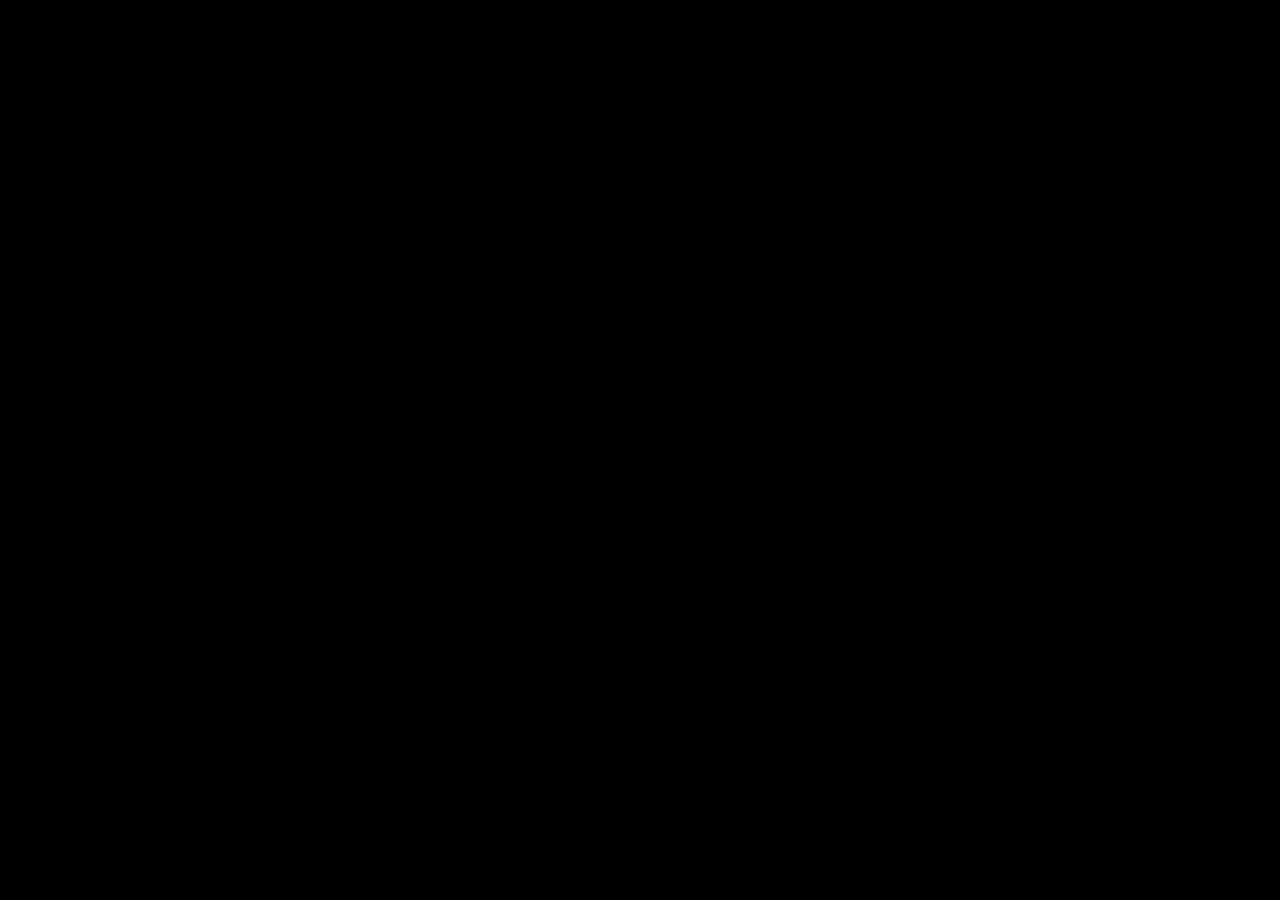
==== subpage/bingdwendwen/index.html @ 2288691b "create bingdundun" ====
<!DOCTYPE html>
<html lang="en">

<head>
	<title>冰墩墩</title>
	<meta charset="utf-8">
	<meta name="viewport" content="width=device-width, user-scalable=no, minimum-scale=1.0, maximum-scale=1.0">
	<style>
		html,
		body {
			padding: 0;
			margin: 0;
		}
	</style>
</head>

<body>
	<script type="module">
		import * as THREE from './js/three.module.js';

			import { OrbitControls } from './js/OrbitControls.js';
			import { GLTFLoader } from './js/GLTFLoader.js';

			let camera, scene, renderer;

			init();
			render();

			function init() {

				const container = document.createElement( 'div' );
				document.body.appendChild( container );

				camera = new THREE.PerspectiveCamera( 45, window.innerWidth / window.innerHeight, 0.25, 20 );
				camera.position.set( 0, 0, 3 );

				scene = new THREE.Scene();

				const envmap = new THREE.TextureLoader().load( "model/env.jpg",function(texture){
					const loader = new GLTFLoader().setPath( 'model/' );
					loader.load( 'dwendwen.gltf', function ( gltf ) {
						gltf.scene.traverse( function ( child ) {
							if(child.name=="outer"||child.name=="mask"){
								child.material.envMap = texture;
								child.material.envMap.mapping = THREE.EquirectangularReflectionMapping;
								child.material.envMapIntensity=2;
							}else if(child.name=="body"){
								var map = child.material.map;
								child.material = new THREE.MeshToonMaterial({map:map});
							}
						});

						scene.add( gltf.scene );
						render();
					} );
				});

				renderer = new THREE.WebGLRenderer( { antialias: true } );
				renderer.setPixelRatio( window.devicePixelRatio );
				renderer.setSize( window.innerWidth, window.innerHeight );
				container.appendChild( renderer.domElement );
				
				const controls = new OrbitControls( camera, renderer.domElement );
				controls.addEventListener( 'change', render ); // use if there is no animation loop
				controls.minDistance = 2;
				controls.maxDistance = 10;
				controls.target.set( 0, 0, - 0.2 );
				controls.update();

				window.addEventListener( 'resize', onWindowResize );
			}

			function onWindowResize() {
				camera.aspect = window.innerWidth / window.innerHeight;
				camera.updateProjectionMatrix();
				renderer.setSize( window.innerWidth, window.innerHeight );
				render();
			}

			function render() {
				renderer.render( scene, camera );
			}
		</script>
</body>

</html>
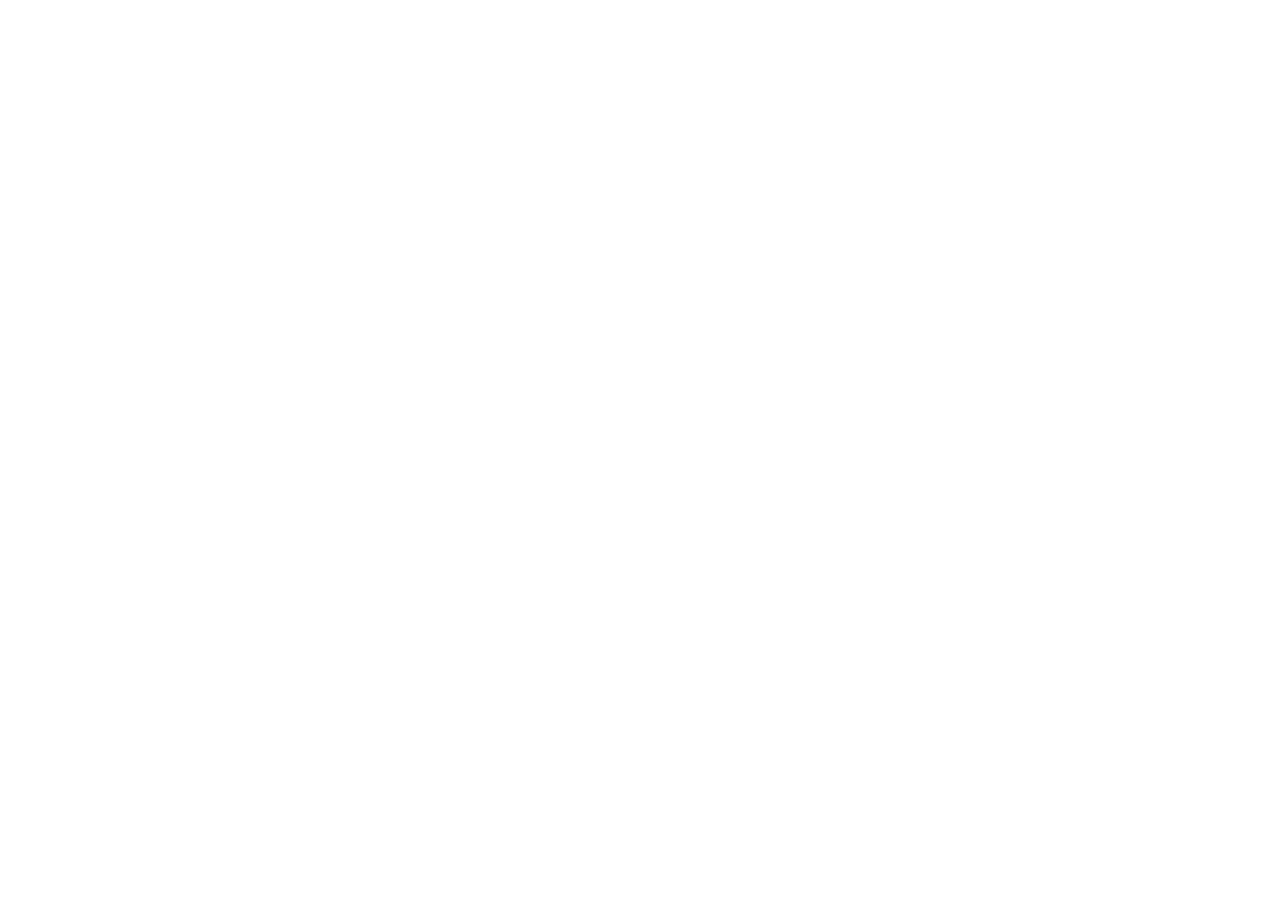
==== commit 799e807a: "update" ====
--- a/subpage/bingdwendwen/index.html
+++ b/subpage/bingdwendwen/index.html
@@ -55,7 +55,7 @@
 					} );
 				});
 
-				renderer = new THREE.WebGLRenderer( { antialias: true } );
+				renderer = new THREE.WebGLRenderer( { antialias: true, alpha: true } );
 				renderer.setPixelRatio( window.devicePixelRatio );
 				renderer.setSize( window.innerWidth, window.innerHeight );
 				container.appendChild( renderer.domElement );
@@ -81,6 +81,24 @@
 				renderer.render( scene, camera );
 			}
 		</script>
+	<script>
+		var MyFunctions = {
+			/**
+			 * 得到一个最小值到最大值之间的随机整数
+			 * @param {*} min 最小值
+			 * @param {*} max 最大值
+			 */
+			getRandom: function (min, max) {
+				return Math.floor(Math.random() * (max + 1 - min) + min);
+			}
+		};
+		var html = document.querySelector("html");
+		html.onclick = function () {
+			// 0 - 255
+			this.style.background =
+				`rgb(${MyFunctions.getRandom(0, 255)},${MyFunctions.getRandom(0, 255)},${MyFunctions.getRandom(0, 255)})`;
+		}
+	</script>
 </body>
 
 </html>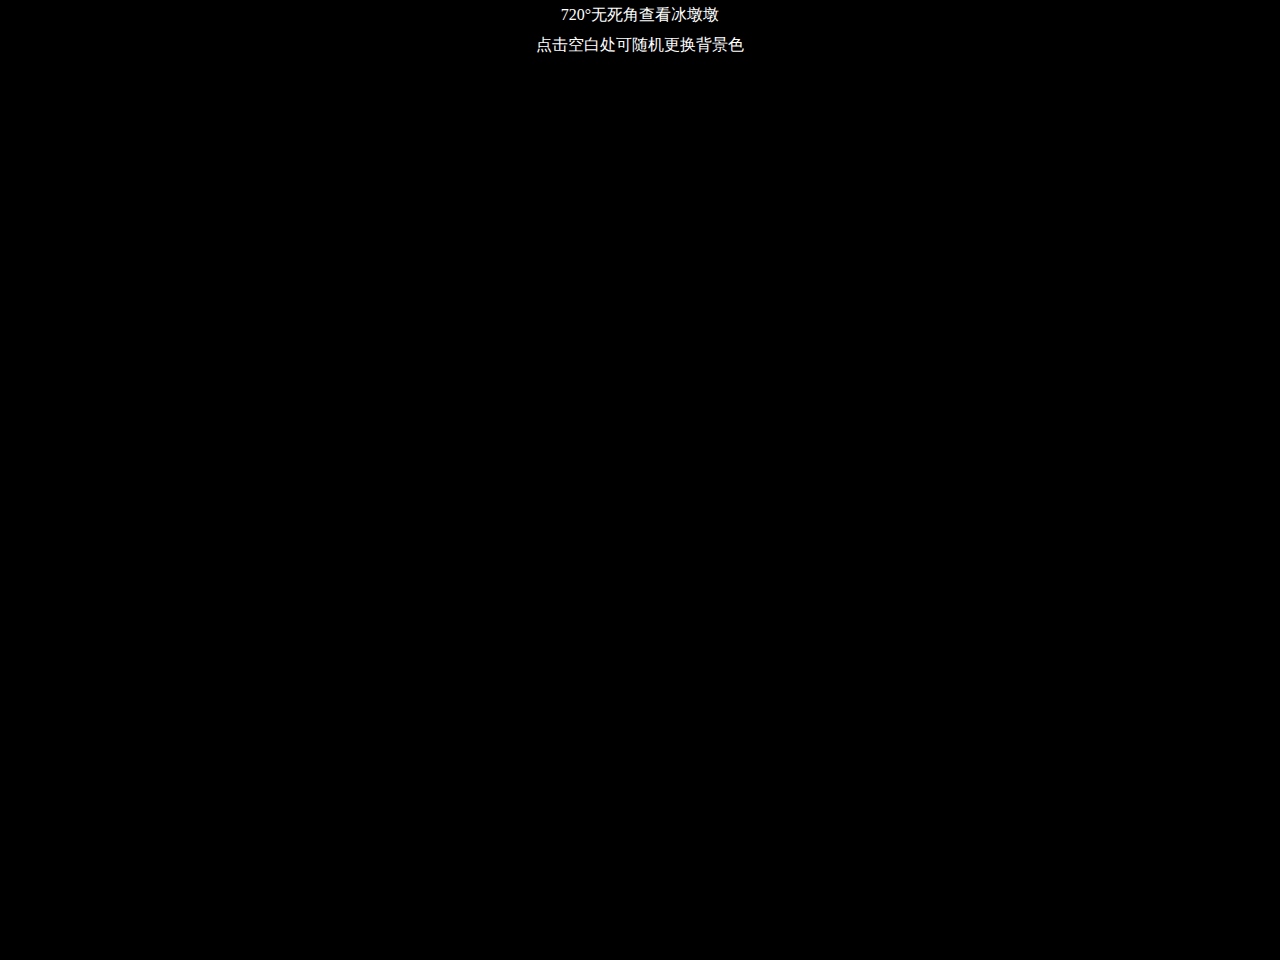
==== commit 39ec734c: "update bingdwendwen" ====
--- a/subpage/bingdwendwen/index.html
+++ b/subpage/bingdwendwen/index.html
@@ -11,10 +11,23 @@
 			padding: 0;
 			margin: 0;
 		}
+
+		html {
+			background: #000;
+		}
+
+		.tips p {
+			width: 320px;
+			margin: 0 auto;
+			color: #fff;
+			line-height: 30px;
+			text-align: center;
+		}
 	</style>
 </head>
 
 <body>
+
 	<script type="module">
 		import * as THREE from './js/three.module.js';
 
@@ -32,7 +45,7 @@
 				document.body.appendChild( container );
 
 				camera = new THREE.PerspectiveCamera( 45, window.innerWidth / window.innerHeight, 0.25, 20 );
-				camera.position.set( 0, 0, 3 );
+				camera.position.set( 0, 0, 3);
 
 				scene = new THREE.Scene();
 
@@ -99,6 +112,11 @@
 				`rgb(${MyFunctions.getRandom(0, 255)},${MyFunctions.getRandom(0, 255)},${MyFunctions.getRandom(0, 255)})`;
 		}
 	</script>
+
+	<div class="tips">
+		<p>720°无死角查看冰墩墩</p>
+		<p>点击空白处可随机更换背景色</p>
+	</div>
 </body>
 
 </html>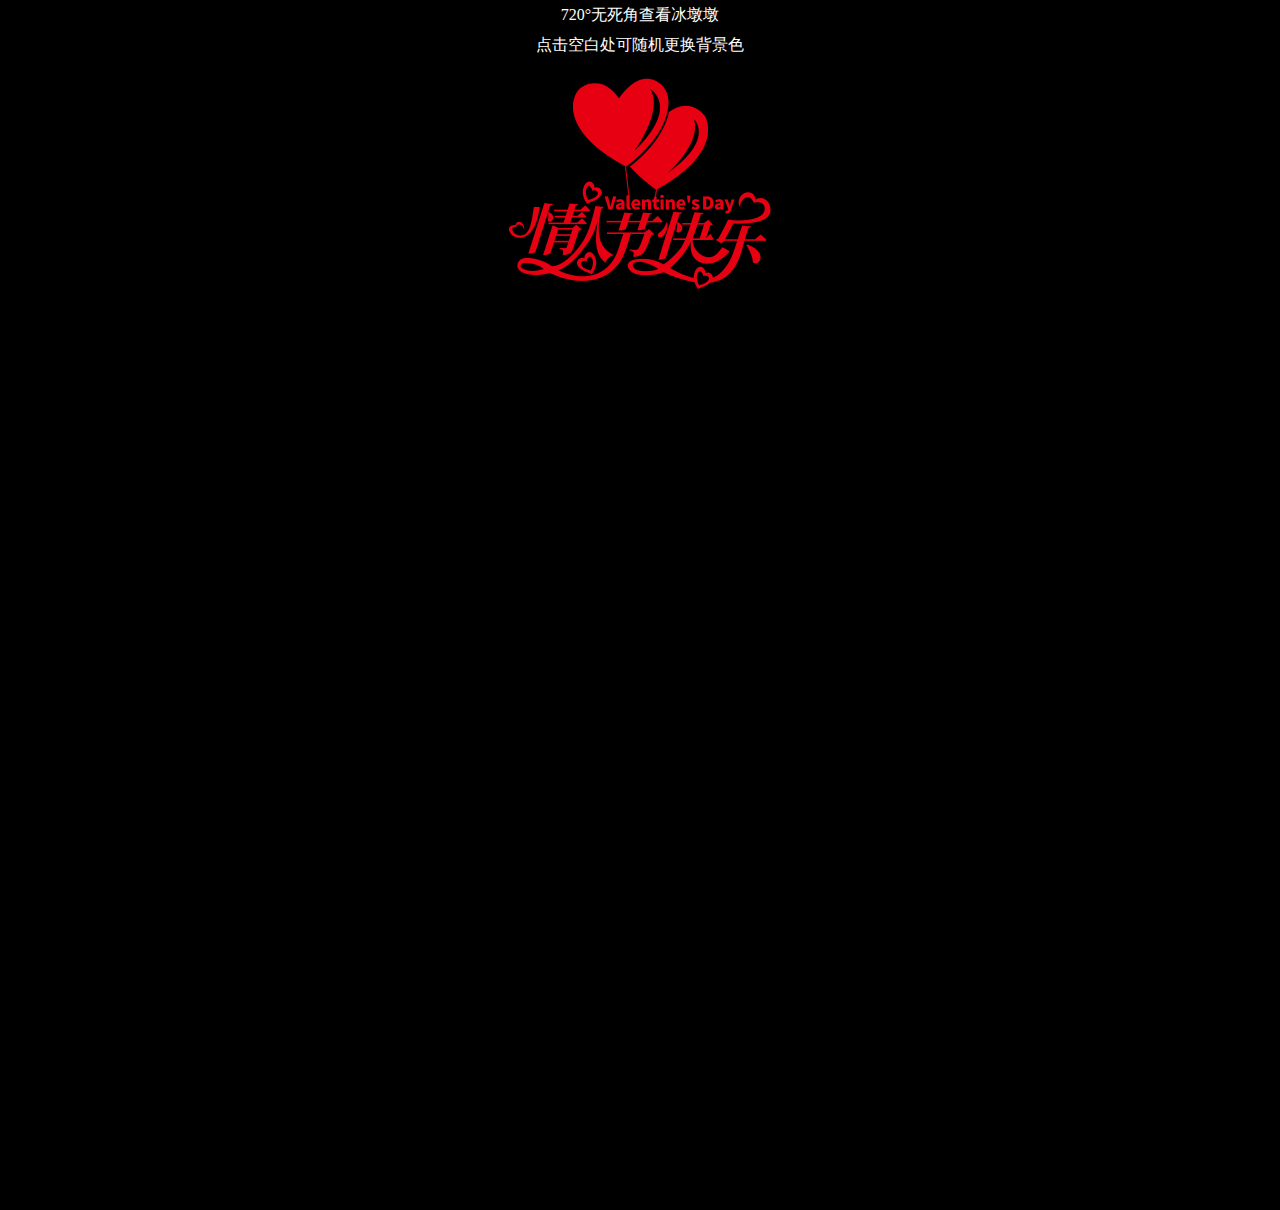
==== commit 5daaf762: "Happy Valentine's Day" ====
--- a/subpage/bingdwendwen/index.html
+++ b/subpage/bingdwendwen/index.html
@@ -10,6 +10,7 @@
 		body {
 			padding: 0;
 			margin: 0;
+			overflow: hidden;
 		}
 
 		html {
@@ -22,6 +23,14 @@
 			color: #fff;
 			line-height: 30px;
 			text-align: center;
+		}
+
+		.tips .happy {
+			width: 300px;
+			height: 250px;
+			margin: 0 auto;
+			background: url("images/Happy-Valentine\'s-Day.png") no-repeat;
+			background-size: cover;
 		}
 	</style>
 </head>
@@ -109,13 +118,14 @@
 		html.onclick = function () {
 			// 0 - 255
 			this.style.background =
-				`rgb(${MyFunctions.getRandom(0, 255)},${MyFunctions.getRandom(0, 255)},${MyFunctions.getRandom(0, 255)})`;
+				`rgb(${MyFunctions.getRandom(200, 255)},${MyFunctions.getRandom(200, 255)},${MyFunctions.getRandom(200, 255)})`;
 		}
 	</script>
 
 	<div class="tips">
 		<p>720°无死角查看冰墩墩</p>
 		<p>点击空白处可随机更换背景色</p>
+		<div class="happy"></div>
 	</div>
 </body>
 
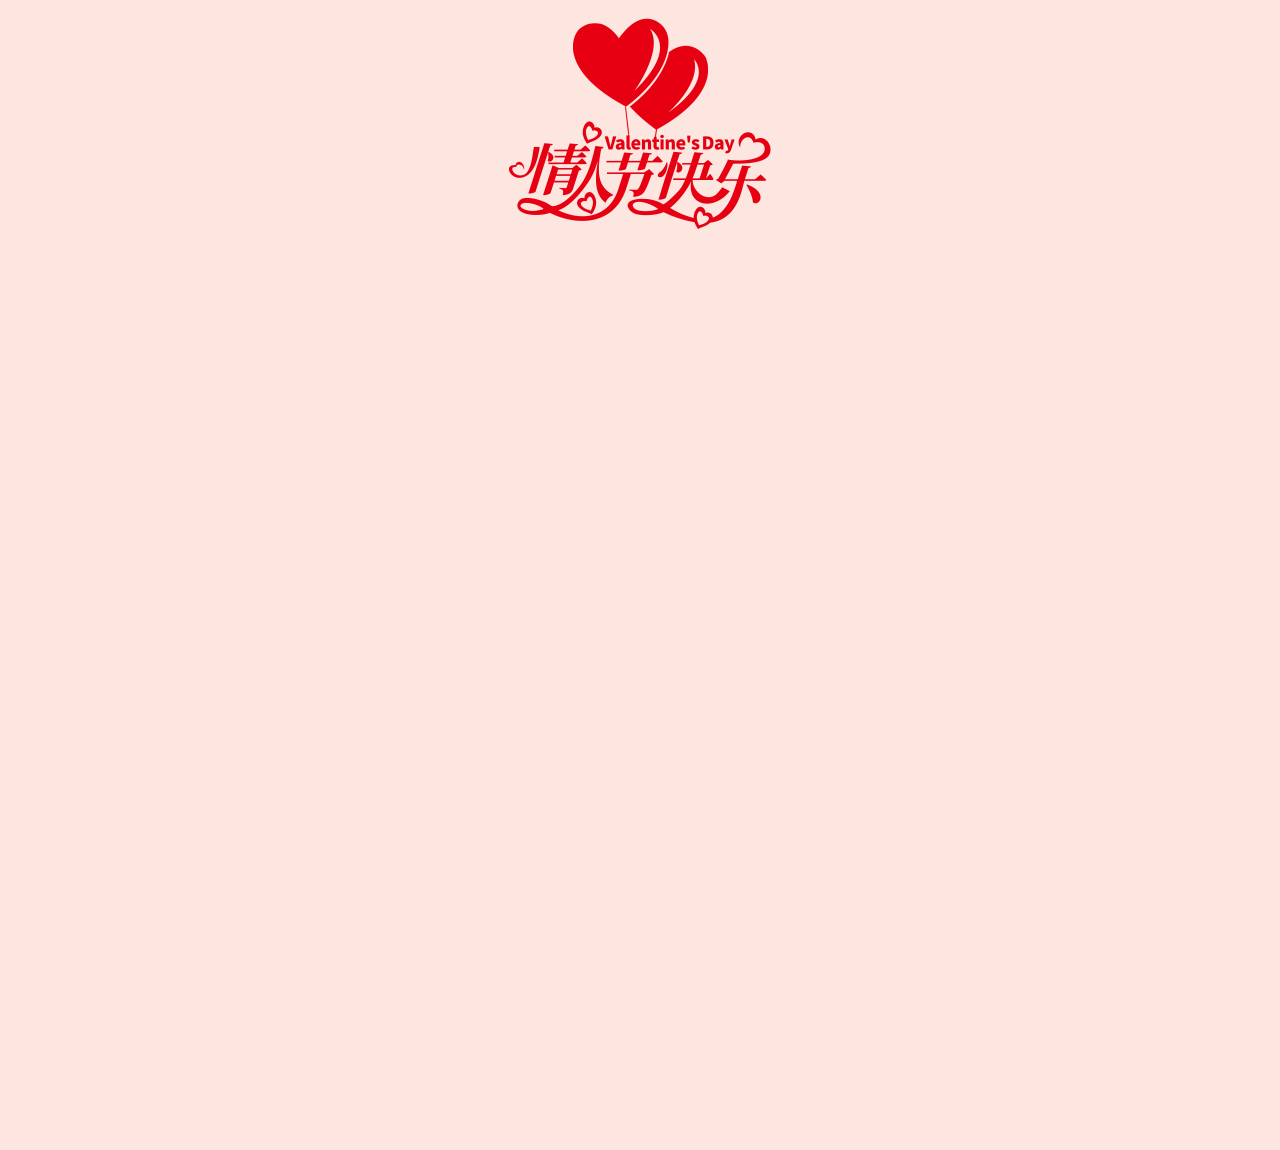
==== commit 3db6c606: "Update index.html" ====
--- a/subpage/bingdwendwen/index.html
+++ b/subpage/bingdwendwen/index.html
@@ -14,7 +14,7 @@
 		}
 
 		html {
-			background: #000;
+			background: rgb(252, 230, 223);
 		}
 
 		.tips p {
@@ -123,8 +123,8 @@
 	</script>
 
 	<div class="tips">
-		<p>720°无死角查看冰墩墩</p>
-		<p>点击空白处可随机更换背景色</p>
+		<!-- <p>720°无死角查看冰墩墩</p>
+		<p>点击空白处可随机更换背景色</p> -->
 		<div class="happy"></div>
 	</div>
 </body>
